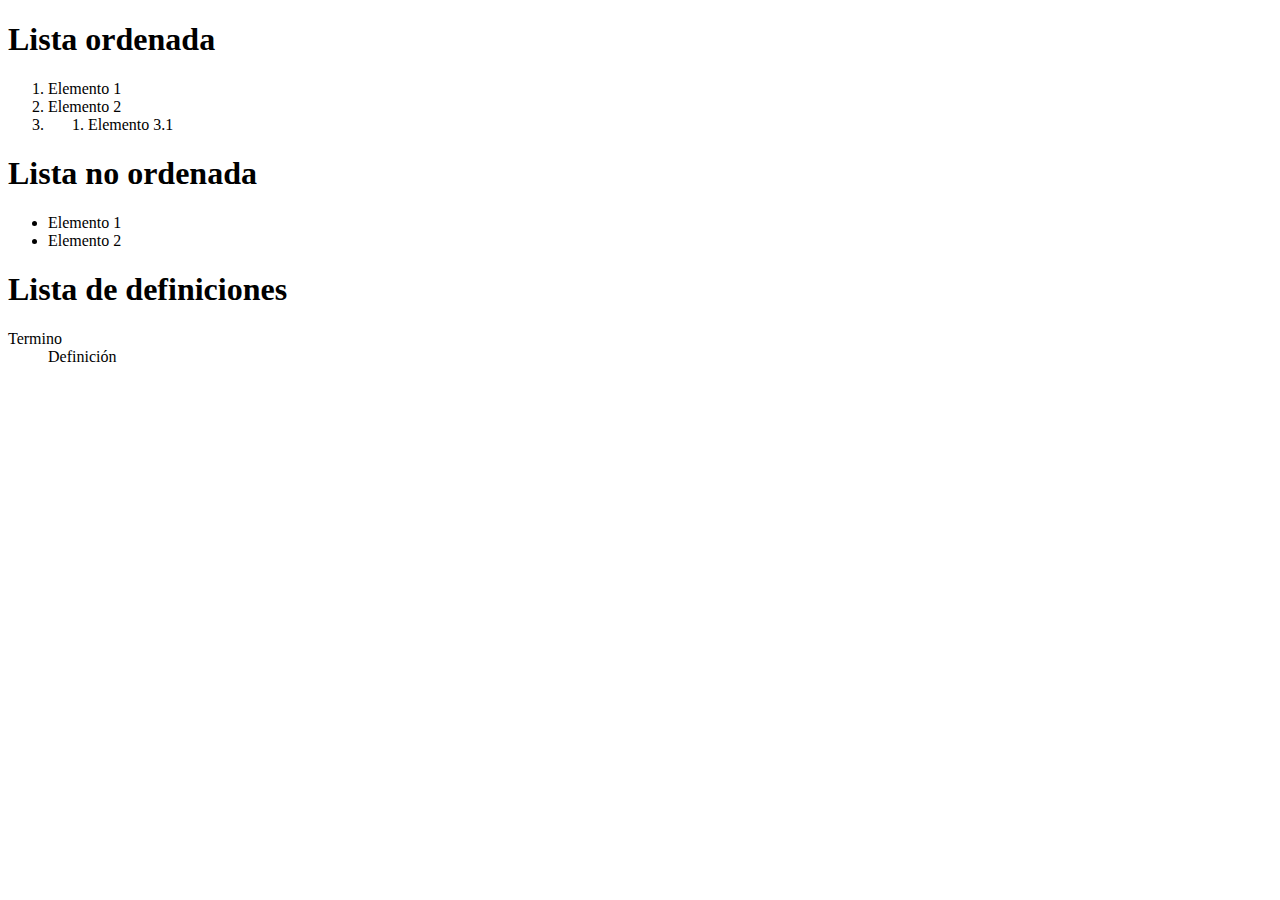
==== listas.html @ 5ad3f460 "Add files via upload" ====
<!DOCTYPE html>
<html lang="en">
<head>
    <meta charset="UTF-8">
    <meta name="viewport" content="width=device-width, initial-scale=1.0">
    <title>Listas</title>
</head>
<body>
    <h1>Lista ordenada</h1>
    <ol>
        <li>Elemento 1</li>
        <li>Elemento 2</li>
        <li>
            <ol>
                <li>Elemento 3.1</li>
            </ol>

        </li>
    </ol>

    <h1>Lista no ordenada</h1>
    <ul>
        <li>Elemento 1</li>
        <li>Elemento 2</li>
    </ul>

    <h1>Lista de definiciones</h1>
    <dl>
        <dt>Termino</dt>
        <dd>Definición</dd>
    </dl>
</body>
</html>
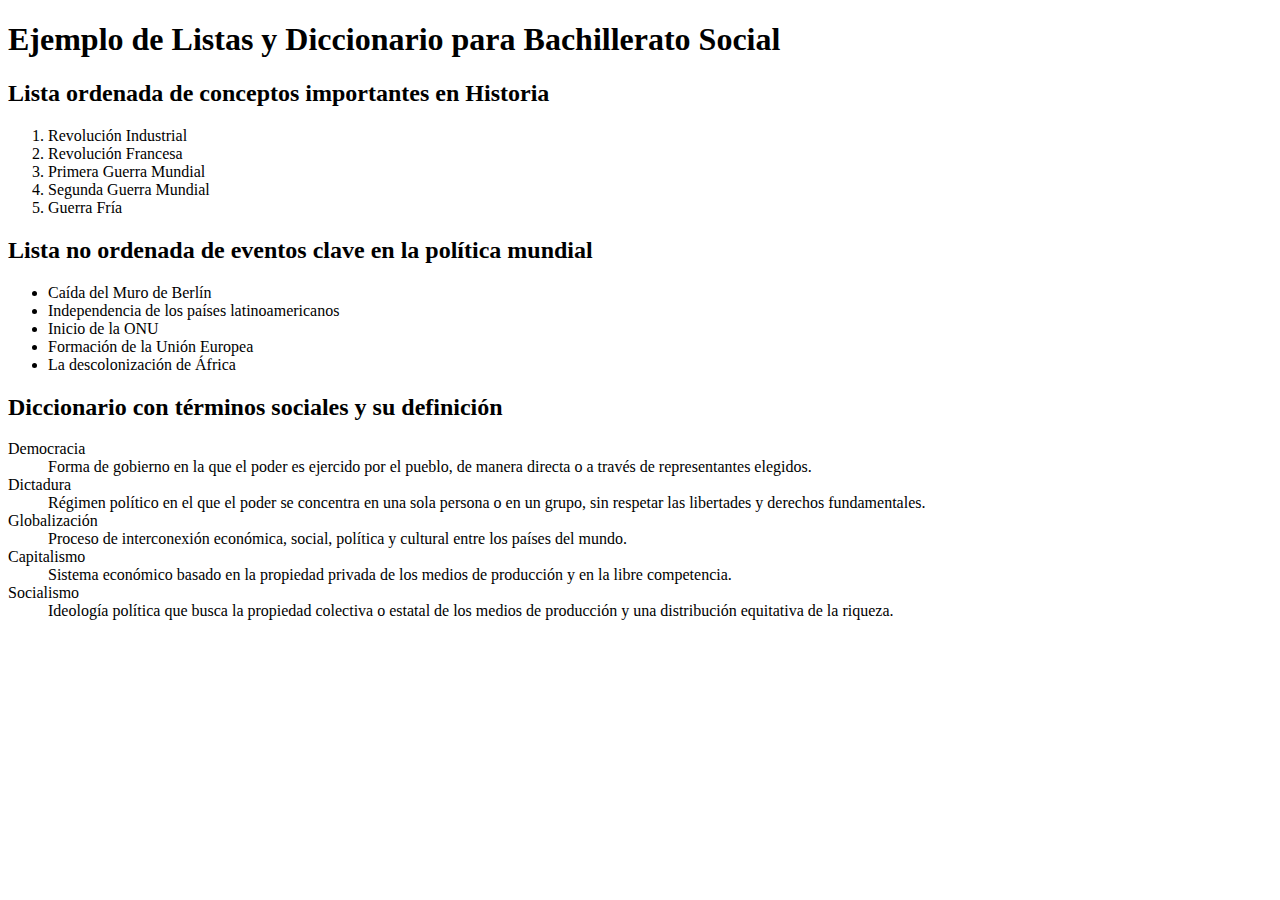
==== commit 24ab6979: "Update listas.html" ====
--- a/listas.html
+++ b/listas.html
@@ -1,33 +1,43 @@
 <!DOCTYPE html>
-<html lang="en">
+<html lang="es">
 <head>
     <meta charset="UTF-8">
     <meta name="viewport" content="width=device-width, initial-scale=1.0">
-    <title>Listas</title>
+    <title>Listas y Diccionario - Sociales</title>
 </head>
 <body>
-    <h1>Lista ordenada</h1>
+    <h1>Ejemplo de Listas y Diccionario para Bachillerato Social</h1>
+
+    <h2>Lista ordenada de conceptos importantes en Historia</h2>
     <ol>
-        <li>Elemento 1</li>
-        <li>Elemento 2</li>
-        <li>
-            <ol>
-                <li>Elemento 3.1</li>
-            </ol>
-
-        </li>
+        <li>Revolución Industrial</li>
+        <li>Revolución Francesa</li>
+        <li>Primera Guerra Mundial</li>
+        <li>Segunda Guerra Mundial</li>
+        <li>Guerra Fría</li>
     </ol>
 
-    <h1>Lista no ordenada</h1>
+    <h2>Lista no ordenada de eventos clave en la política mundial</h2>
     <ul>
-        <li>Elemento 1</li>
-        <li>Elemento 2</li>
+        <li>Caída del Muro de Berlín</li>
+        <li>Independencia de los países latinoamericanos</li>
+        <li>Inicio de la ONU</li>
+        <li>Formación de la Unión Europea</li>
+        <li>La descolonización de África</li>
     </ul>
 
-    <h1>Lista de definiciones</h1>
+    <h2>Diccionario con términos sociales y su definición</h2>
     <dl>
-        <dt>Termino</dt>
-        <dd>Definición</dd>
+        <dt>Democracia</dt>
+        <dd>Forma de gobierno en la que el poder es ejercido por el pueblo, de manera directa o a través de representantes elegidos.</dd>
+        <dt>Dictadura</dt>
+        <dd>Régimen político en el que el poder se concentra en una sola persona o en un grupo, sin respetar las libertades y derechos fundamentales.</dd>
+        <dt>Globalización</dt>
+        <dd>Proceso de interconexión económica, social, política y cultural entre los países del mundo.</dd>
+        <dt>Capitalismo</dt>
+        <dd>Sistema económico basado en la propiedad privada de los medios de producción y en la libre competencia.</dd>
+        <dt>Socialismo</dt>
+        <dd>Ideología política que busca la propiedad colectiva o estatal de los medios de producción y una distribución equitativa de la riqueza.</dd>
     </dl>
 </body>
-</html>+</html>
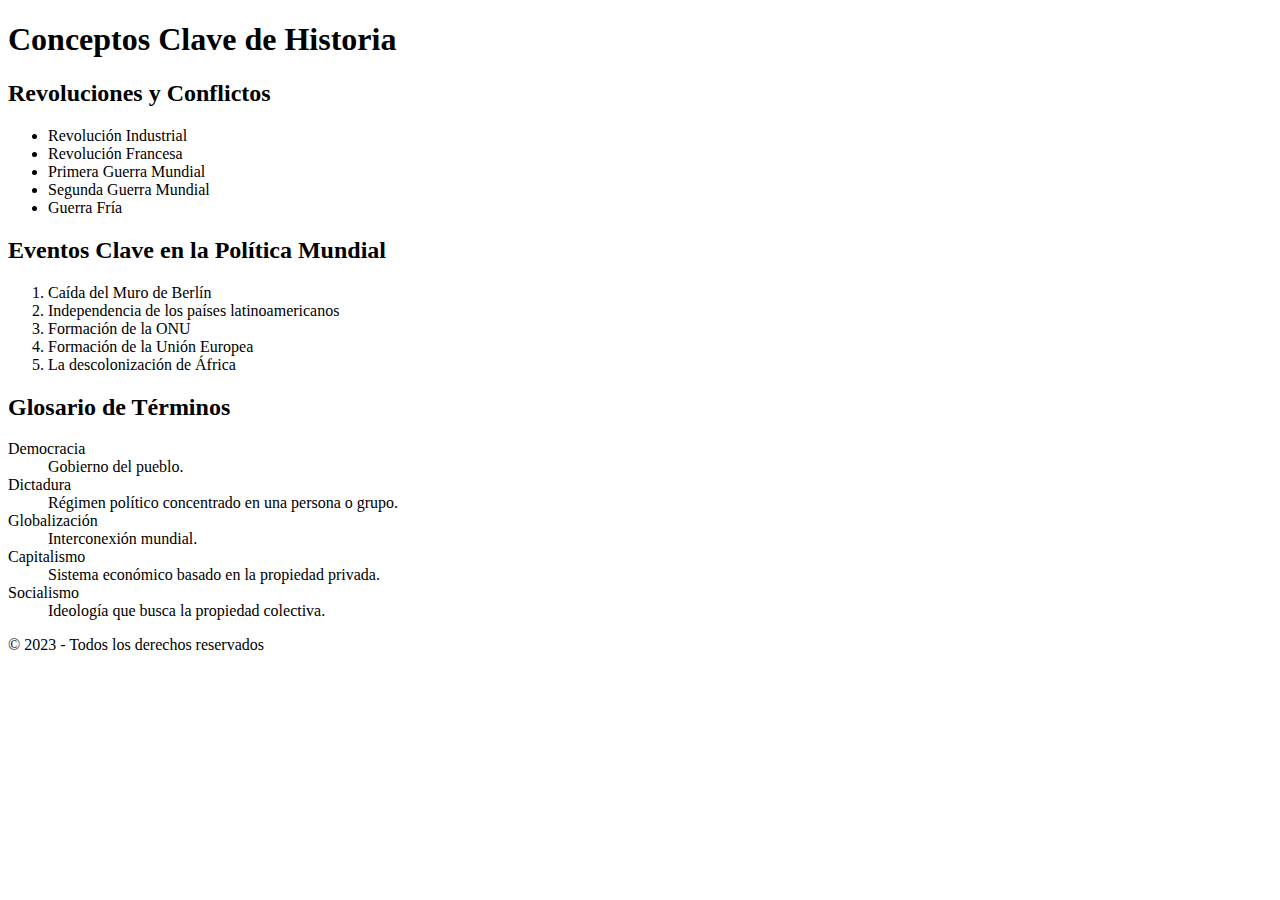
==== commit a227a062: "Update listas.html" ====
--- a/listas.html
+++ b/listas.html
@@ -3,41 +3,52 @@
 <head>
     <meta charset="UTF-8">
     <meta name="viewport" content="width=device-width, initial-scale=1.0">
-    <title>Listas y Diccionario - Sociales</title>
+    <title>Conceptos Clave de Historia - Bachillerato Social</title>
+    <link rel="stylesheet" href="styles.css">
 </head>
 <body>
-    <h1>Ejemplo de Listas y Diccionario para Bachillerato Social</h1>
-
-    <h2>Lista ordenada de conceptos importantes en Historia</h2>
-    <ol>
-        <li>Revolución Industrial</li>
-        <li>Revolución Francesa</li>
-        <li>Primera Guerra Mundial</li>
-        <li>Segunda Guerra Mundial</li>
-        <li>Guerra Fría</li>
-    </ol>
-
-    <h2>Lista no ordenada de eventos clave en la política mundial</h2>
-    <ul>
-        <li>Caída del Muro de Berlín</li>
-        <li>Independencia de los países latinoamericanos</li>
-        <li>Inicio de la ONU</li>
-        <li>Formación de la Unión Europea</li>
-        <li>La descolonización de África</li>
-    </ul>
-
-    <h2>Diccionario con términos sociales y su definición</h2>
-    <dl>
-        <dt>Democracia</dt>
-        <dd>Forma de gobierno en la que el poder es ejercido por el pueblo, de manera directa o a través de representantes elegidos.</dd>
-        <dt>Dictadura</dt>
-        <dd>Régimen político en el que el poder se concentra en una sola persona o en un grupo, sin respetar las libertades y derechos fundamentales.</dd>
-        <dt>Globalización</dt>
-        <dd>Proceso de interconexión económica, social, política y cultural entre los países del mundo.</dd>
-        <dt>Capitalismo</dt>
-        <dd>Sistema económico basado en la propiedad privada de los medios de producción y en la libre competencia.</dd>
-        <dt>Socialismo</dt>
-        <dd>Ideología política que busca la propiedad colectiva o estatal de los medios de producción y una distribución equitativa de la riqueza.</dd>
-    </dl>
+    <header>
+        <h1>Conceptos Clave de Historia</h1>
+    </header>
+    <main>
+        <section>
+            <h2>Revoluciones y Conflictos</h2>
+            <ul>
+                <li>Revolución Industrial</li>
+                <li>Revolución Francesa</li>
+                <li>Primera Guerra Mundial</li>
+                <li>Segunda Guerra Mundial</li>
+                <li>Guerra Fría</li>
+            </ul>
+        </section>
+        <section>
+            <h2>Eventos Clave en la Política Mundial</h2>
+            <ol>
+                <li>Caída del Muro de Berlín</li>
+                <li>Independencia de los países latinoamericanos</li>
+                <li>Formación de la ONU</li>
+                <li>Formación de la Unión Europea</li>
+                <li>La descolonización de África</li>
+            </ol>
+        </section>
+        <section>
+            <h2>Glosario de Términos</h2>
+            <dl>
+                <dt>Democracia</dt>
+                <dd>Gobierno del pueblo.</dd>
+                <dt>Dictadura</dt>
+                <dd>Régimen político concentrado en una persona o grupo.</dd>
+                <dt>Globalización</dt>
+                <dd>Interconexión mundial.</dd>
+                <dt>Capitalismo</dt>
+                <dd>Sistema económico basado en la propiedad privada.</dd>
+                <dt>Socialismo</dt>
+                <dd>Ideología que busca la propiedad colectiva.</dd>
+            </dl>
+        </section>
+    </main>
+    <footer>
+        <p>&copy; 2023 - Todos los derechos reservados</p>
+    </footer>
 </body>
 </html>
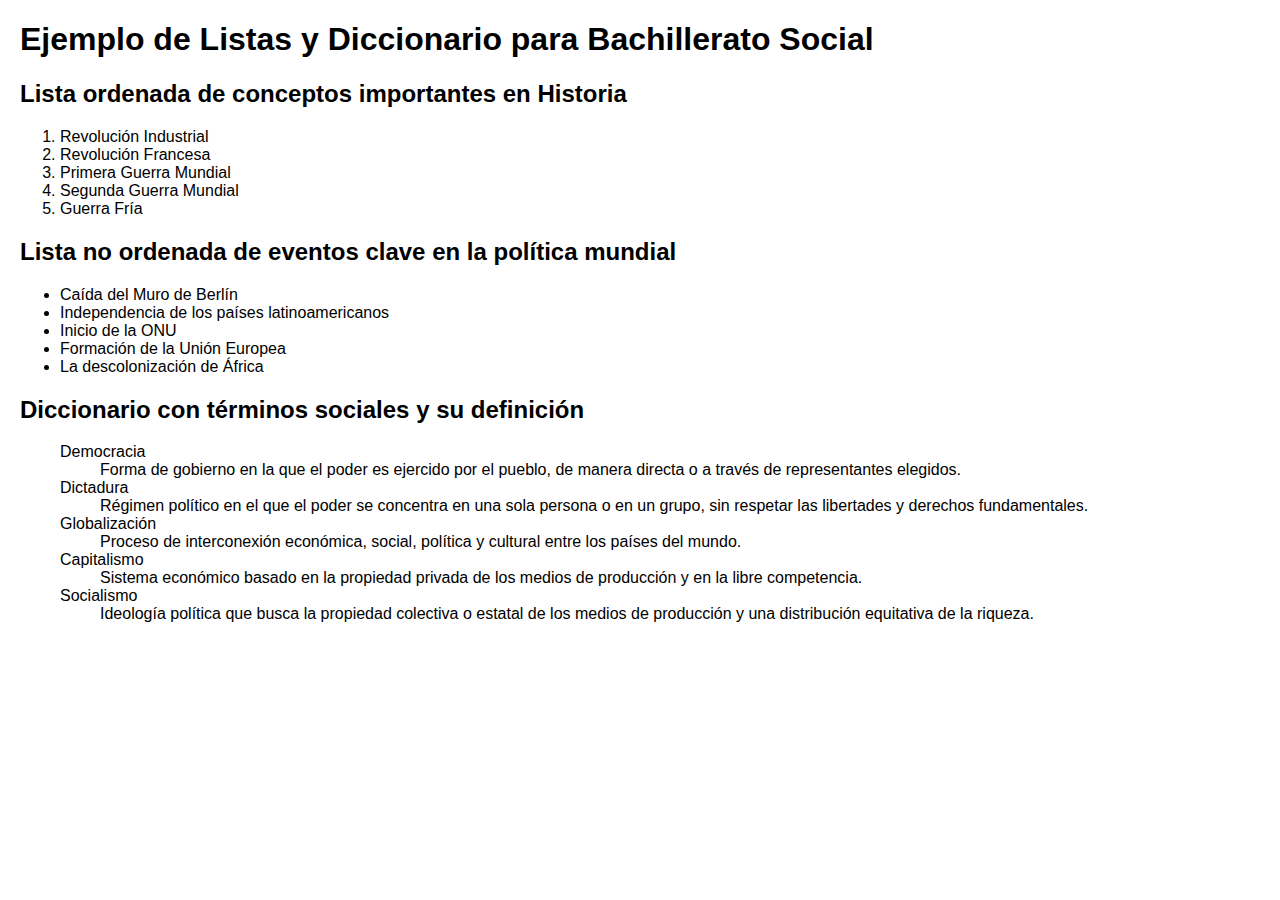
==== commit 50172077: "Update listas.html" ====
--- a/listas.html
+++ b/listas.html
@@ -1,54 +1,45 @@
+
 <!DOCTYPE html>
 <html lang="es">
 <head>
     <meta charset="UTF-8">
     <meta name="viewport" content="width=device-width, initial-scale=1.0">
-    <title>Conceptos Clave de Historia - Bachillerato Social</title>
+    <title>Listas y Diccionario - Sociales</title>
     <link rel="stylesheet" href="styles.css">
 </head>
 <body>
-    <header>
-        <h1>Conceptos Clave de Historia</h1>
-    </header>
-    <main>
-        <section>
-            <h2>Revoluciones y Conflictos</h2>
-            <ul>
-                <li>Revolución Industrial</li>
-                <li>Revolución Francesa</li>
-                <li>Primera Guerra Mundial</li>
-                <li>Segunda Guerra Mundial</li>
-                <li>Guerra Fría</li>
-            </ul>
-        </section>
-        <section>
-            <h2>Eventos Clave en la Política Mundial</h2>
-            <ol>
-                <li>Caída del Muro de Berlín</li>
-                <li>Independencia de los países latinoamericanos</li>
-                <li>Formación de la ONU</li>
-                <li>Formación de la Unión Europea</li>
-                <li>La descolonización de África</li>
-            </ol>
-        </section>
-        <section>
-            <h2>Glosario de Términos</h2>
-            <dl>
-                <dt>Democracia</dt>
-                <dd>Gobierno del pueblo.</dd>
-                <dt>Dictadura</dt>
-                <dd>Régimen político concentrado en una persona o grupo.</dd>
-                <dt>Globalización</dt>
-                <dd>Interconexión mundial.</dd>
-                <dt>Capitalismo</dt>
-                <dd>Sistema económico basado en la propiedad privada.</dd>
-                <dt>Socialismo</dt>
-                <dd>Ideología que busca la propiedad colectiva.</dd>
-            </dl>
-        </section>
-    </main>
-    <footer>
-        <p>&copy; 2023 - Todos los derechos reservados</p>
-    </footer>
+    <h1>Ejemplo de Listas y Diccionario para Bachillerato Social</h1>
+
+    <h2>Lista ordenada de conceptos importantes en Historia</h2>
+    <ol>
+        <li>Revolución Industrial</li>
+        <li>Revolución Francesa</li>
+        <li>Primera Guerra Mundial</li>
+        <li>Segunda Guerra Mundial</li>
+        <li>Guerra Fría</li>
+    </ol>
+
+    <h2>Lista no ordenada de eventos clave en la política mundial</h2>
+    <ul>
+        <li>Caída del Muro de Berlín</li>
+        <li>Independencia de los países latinoamericanos</li>
+        <li>Inicio de la ONU</li>
+        <li>Formación de la Unión Europea</li>
+        <li>La descolonización de África</li>
+    </ul>
+
+    <h2>Diccionario con términos sociales y su definición</h2>
+    <dl>
+        <dt>Democracia</dt>
+        <dd>Forma de gobierno en la que el poder es ejercido por el pueblo, de manera directa o a través de representantes elegidos.</dd>
+        <dt>Dictadura</dt>
+        <dd>Régimen político en el que el poder se concentra en una sola persona o en un grupo, sin respetar las libertades y derechos fundamentales.</dd>
+        <dt>Globalización</dt>
+        <dd>Proceso de interconexión económica, social, política y cultural entre los países del mundo.</dd>
+        <dt>Capitalismo</dt>
+        <dd>Sistema económico basado en la propiedad privada de los medios de producción y en la libre competencia.</dd>
+        <dt>Socialismo</dt>
+        <dd>Ideología política que busca la propiedad colectiva o estatal de los medios de producción y una distribución equitativa de la riqueza.</dd>
+    </dl>
 </body>
 </html>
--- a/styles.css
+++ b/styles.css
@@ -0,0 +1,16 @@
+body {
+    font-family: Arial, sans-serif;
+    margin: 20px;
+}
+
+header {
+    text-align: center;
+}
+
+section {
+    margin-bottom: 20px;
+}
+
+dl {
+    margin-left: 40px;
+}
